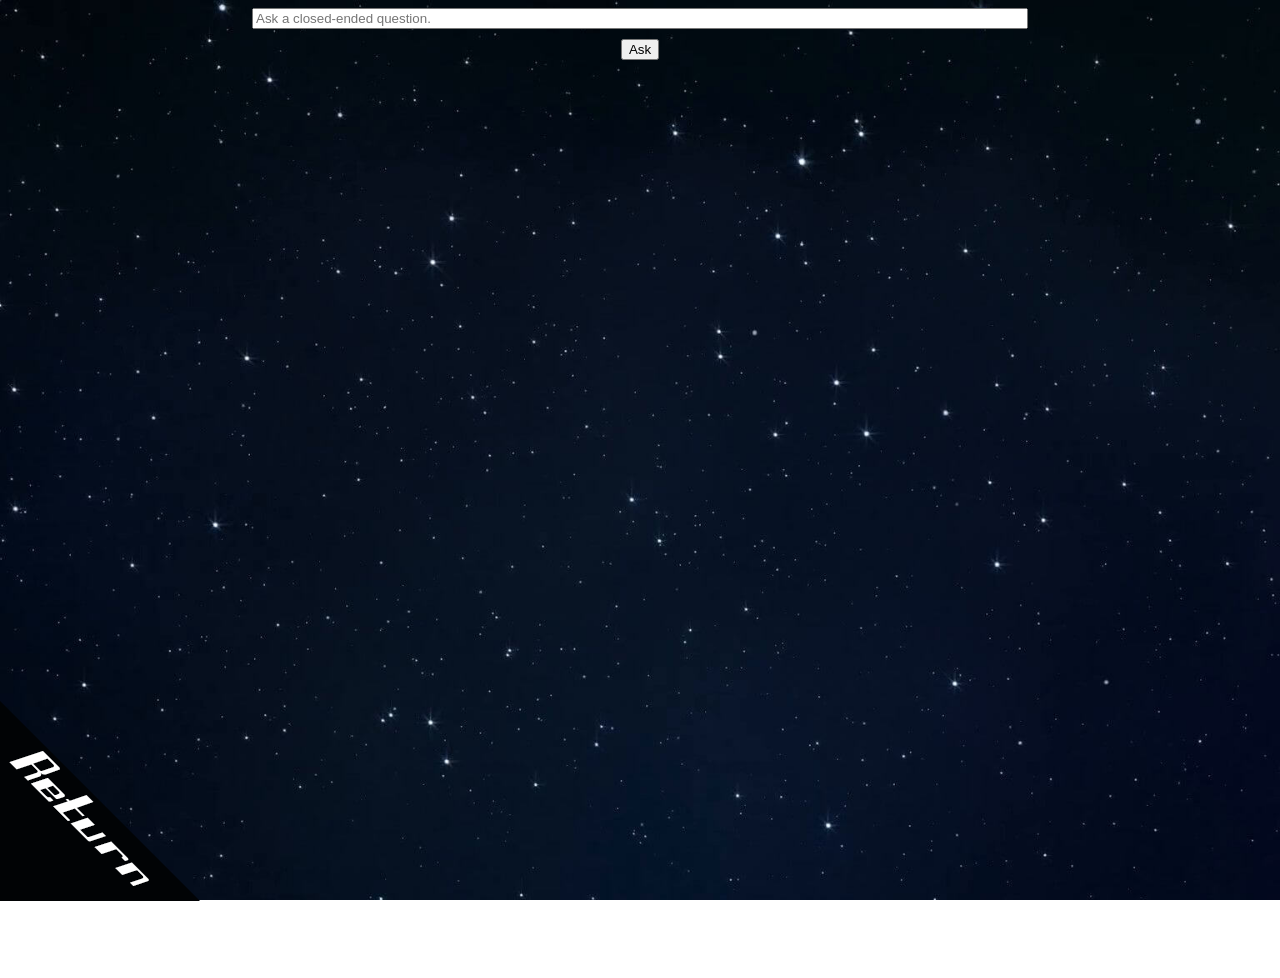
==== book-of-answers/index.html @ aaa17475 "milkshake made me change filenames" ====
<!DOCTYPE html>
<html lang="en">
<head>
    <meta charset="UTF-8">
    <meta name="viewport" content="width=device-width, initial-scale=1.0">
    <title>Page of answers</title>
    <link rel="stylesheet" href="style.css">
</head>
<body>
    <form id="theForm" onsubmit="getAnswer(event)">
        <input type="text" id="question" name="question" required style="width: 60vw;" placeholder="Ask a closed-ended question.">
        <input type="submit" value="Ask">
    </form>
    <div id="answerContainer">
        <h1 id="theAnswer"></h1>
    </div>
    <div class="Return"><a href="https://coburnius.net/creations.html"><img src="../images/return.png"></div>
</body>
<script src="scripts.js"></script>
</html>
---- book-of-answers/style.css ----
html {
    margin: 0;
    padding: 0;
    font-family: "Trebuchet MS";
    background: url(background.jpg) no-repeat center center fixed;
    background-size: cover;
}

#answerContainer {
    display: flex;
    justify-content: center;
    align-items: center;
    text-align: center;
    height: 100vh;
    color: whitesmoke;
}

#theForm {
    display: flex;
    flex-direction: column;
    align-items: center;
}

#theForm input {
    margin-bottom: 10px;
}

.Return {
    position: fixed;
    bottom: -5px;
    left: 0;
}
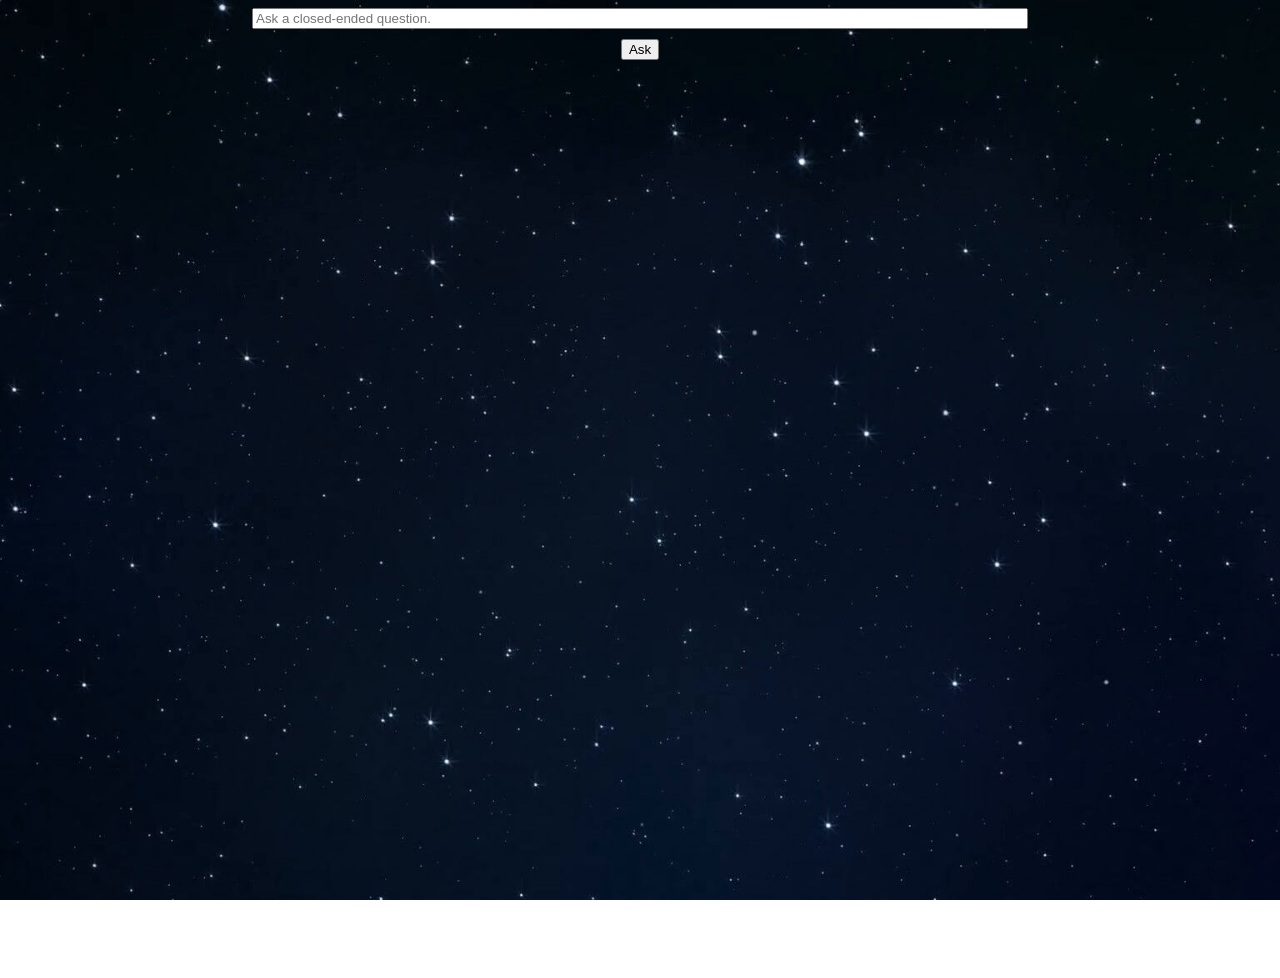
==== commit a84ce986: "Removed the return images and links from every project page" ====
--- a/book-of-answers/index.html
+++ b/book-of-answers/index.html
@@ -14,7 +14,6 @@
     <div id="answerContainer">
         <h1 id="theAnswer"></h1>
     </div>
-    <div class="Return"><a href="https://coburnius.net/creations.html"><img src="../images/return.png"></div>
 </body>
 <script src="scripts.js"></script>
 </html>
